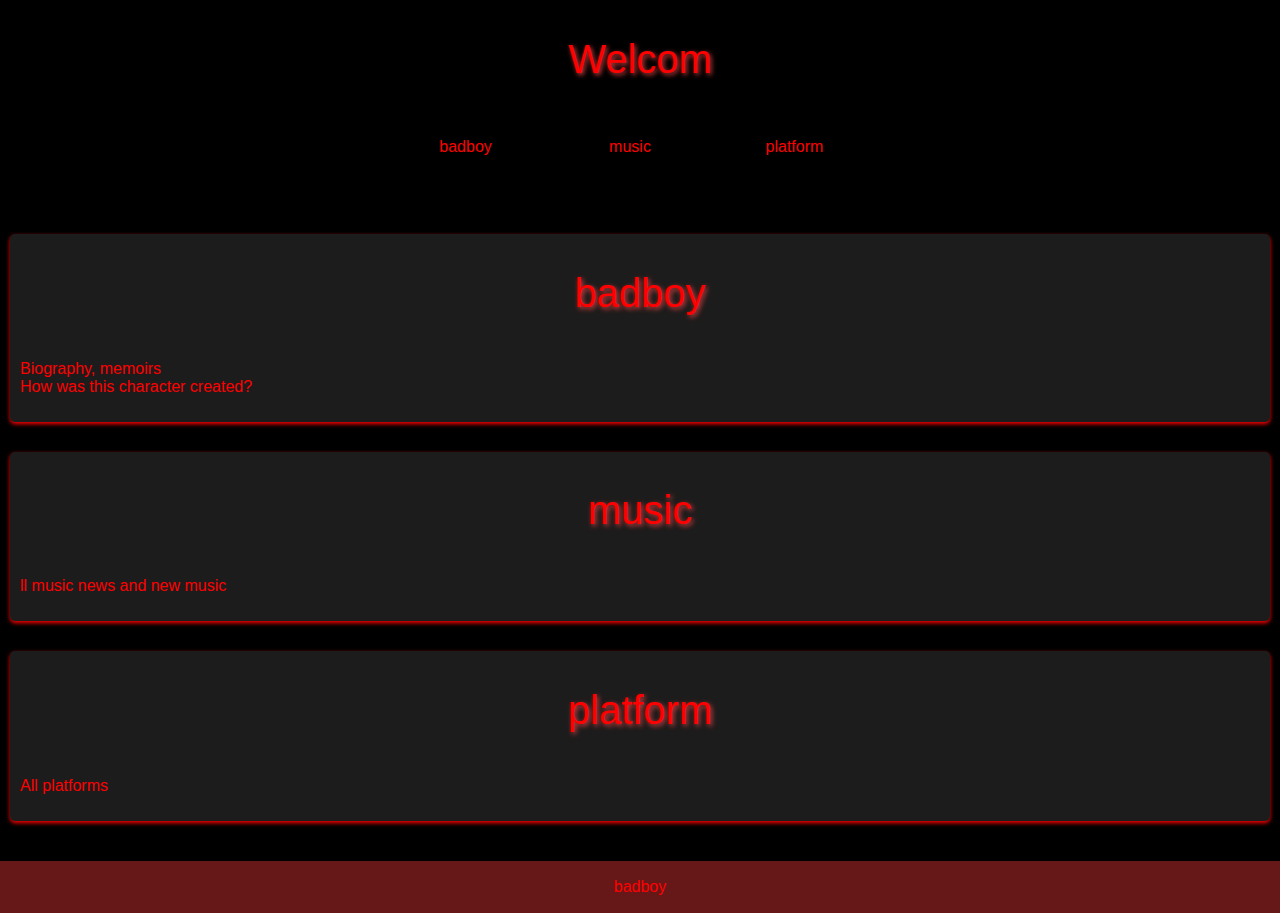
==== home.html @ c14bb8f5 "Add files via upload" ====
<!DOCTYPE html>
<html lang="en">
<head>
    <meta charset="UTF-8">
    <meta name="viewport" content="width=device-width, initial-scale=1.0">
    <title>login badboy web</title>
    <link rel="stylesheet" href="styles.css">
    <script>
        var a = window.confirm("پر کردی یا نه")
      if(a==true)
      window.alert("میسییییییییییی")
    else
    (window.alert("یه فرممون نشه"))
    </script>
</head>
<body>
   
    <header><h1 id="hh11">Welcom </h1></header>
    <nav>
        <ul>
            
            <li> <a href="badboy.html">badboy</a></li>
            <li><a href="music.html">music</a></li>
            <li><a href="platform.html">platform</a></li>
            
        </ul>
    </nav>
<main>
    <article>
        <h1>badboy</h1>
        <a href="badboy.html"><img src="img/-3f7hfv.jpg" alt="" ></a>

        <p >Biography, memoirs 
            <br>
            How was this character created?
        </p>
    </article>
    <article>
        <h1>music</h1>
        <a href="music.html"><img src="img/hxvqj5s6iq6p_0.jpg" alt=""></a>
        <p>ll music news and new music</p>
        
    </article>
    <article>
        <h1>platform</h1>
        <a href="platform.html"><img src="img/p64-67_03_1200x628.jpg" alt=""></a>
        <p>All platforms</p>
    </article>

</main>
    <footer>
        <p>badboy</p>
    </footer>
</body>
</html>
---- styles.css ----
.d1{
    text-align: center;
   color: rgb(143, 43, 238);
   max-width: 400px;
   margin: 50px outo;
   padding: 20px;
   background-color: rgb(149, 149, 149);
   border-radius: 20px;
   box-shadow: 0 0 10px rgb(0, 0, 0.1);
}
body {
    font-family: Arial, sans-serif;
    background-color: #000000;
    margin: 0;
    padding: 0;
}

.d1 {
    max-width: 400px;
    margin: 50px auto;
    padding: 20px;
    background-color: #dfdbdb;
    border-radius: 5px;
    box-shadow: 0 0 10px rgba(0, 0, 0, 0.1);
}

input[type="text"],
input[type="email"],
input[type="password"],
input[type="button"] {
    width: 100%;
    padding: 10px;
    margin: 5px 0;
    border: 1px solid #900777;
    border-radius: 5px;
    box-sizing: border-box;
}

button {
    background-color: #ad04cf;
    color: rgb(255, 255, 255);
    cursor: pointer;
}

button:hover {
    background-color: rgb(205, 161, 202);
}


body{
    font-family: Arial, Helvetica, sans-serif;
    margin: 0%;
    padding: 0%;
    background-color: black;
}

header{
   background-color: black;
   color: red;
   text-align: center;
   padding: 10px 0;
}
p{
    color: red;
}

main{
    color: red;
}

nav ul{
    list-style-type: none;
    padding: 0%;
    color: red;
    text-align: center;
}

nav ul li{
    display: inline-block;
    margin-right: 20px;
    
}

nav ul li a {
    color: #ff0000;
    text-decoration: none;
    padding: 20px;
    border-radius: 100px;
    transition: background-color 0.3s;
    display:block;
    width: 100px;
    height: 50px;
    background-image: url(img/-3f7hfv.jpg);
    background-size: cover;
}

nav ul li a:hover{
    background-color:#9b0c0c ;
    margin-top: 30px;
    color: #6b0000;
}

main {
    padding: 10px;
}

article , section {
    background-color: #1d1c1c;
    border-radius: 5px;
    box-shadow: 0 2px 4px;
    padding: 10px;
    margin-bottom: 30px;
}

h1{
    color: red;
    font-size: 24px;
    margin-bottom: 10px;
    color: red;
    font-size: 40px;
    font-weight: normal;
    text-shadow: 2px 2px 5px #d23f3f ;
     
    
}

footer{
    background-color: rgb(102, 24, 24);
    color:red;
    text-align: center;
    padding: 1px 0;
}

img{
    width: 300px;
    
}


audio {
    width: 90%;
    margin-top: 30px;
  }
  
  audio::-webkit-media-controls {
    display: none;
  }
  
  audio {
    background-color: #5f0606;
    border-radius: 60px;
    padding: 11px;
    box-shadow: 0 2px 4px rgba(221, 216, 216, 0.1);
  }
  
  audio::-webkit-media-controls-play-button,
  audio::-webkit-media-controls-start-playback-button {
    display: none;
  }
  
  audio::-webkit-media-controls-panel {
    display: flex;
    align-items: center;
    justify-content: space-between;
    background: linear-gradient(to right, #eeebeb, #f9d423);
    color: #000000;
    border-radius: 70px;
    padding: 110px;
  }
  
  audio::-webkit-media-controls-current-time-display,
  audio::-webkit-media-controls-time-remaining-display {
    color: #000000;
  }
  
  audio::-webkit-media-controls-mute-button,
  audio::-webkit-media-controls-volume-slider {
    display: none;
  }
  
button{
    padding: 20px 10px;
    background-color: #5a0404;
    color: #fff;
    border: none;
    border-radius: 5px;
    cursor: pointer;
}

body {
  font-family: Arial, sans-serif;
  background-color: #000000;
  margin: 0;
  padding: 0;
}

.resume {
  max-width: 600px;
  margin: 50px auto;
  padding: 20px;
  background-color: #ad0b0b;
  border-radius: 5px;
  box-shadow: 0 2px 5px rgba(229, 60, 60, 0.1);
}

h1 {
  text-align: center;
}

table {
  width: 100%;
  border-collapse: collapse;
  margin-top: 20px;
}

th, td {
  padding: 10px;
  text-align: right;
  border-bottom: 1px solid #000000;
}

th {
  background-color: #a43c3c;
}

.tr{
  color: black;
  font-size: 40px;
}

.tabl1{
  color: black;
  font-size: 20px;
}

.hh2{
  color: white;
  font-size: 20px;
}

.font1{
  font-size: 40px;
}

.p1{
  color: black ;
}

.h2{
  color: red;
  font-size: 40px;
}

.p2{
  color: #eeebeb;
}

.hh11{
  color: rgb(108, 21, 189);
  font-size: 50px;
  font-weight: normal;
  direction: rtl
  text-decoration: underline;
  text-shadow: 2px 2px 5px #151515 ;
  border: 10px solid blue;
  border-radius: 25px;
  background-color:red;
  padding: 15px;
  margin: 10px;  
}
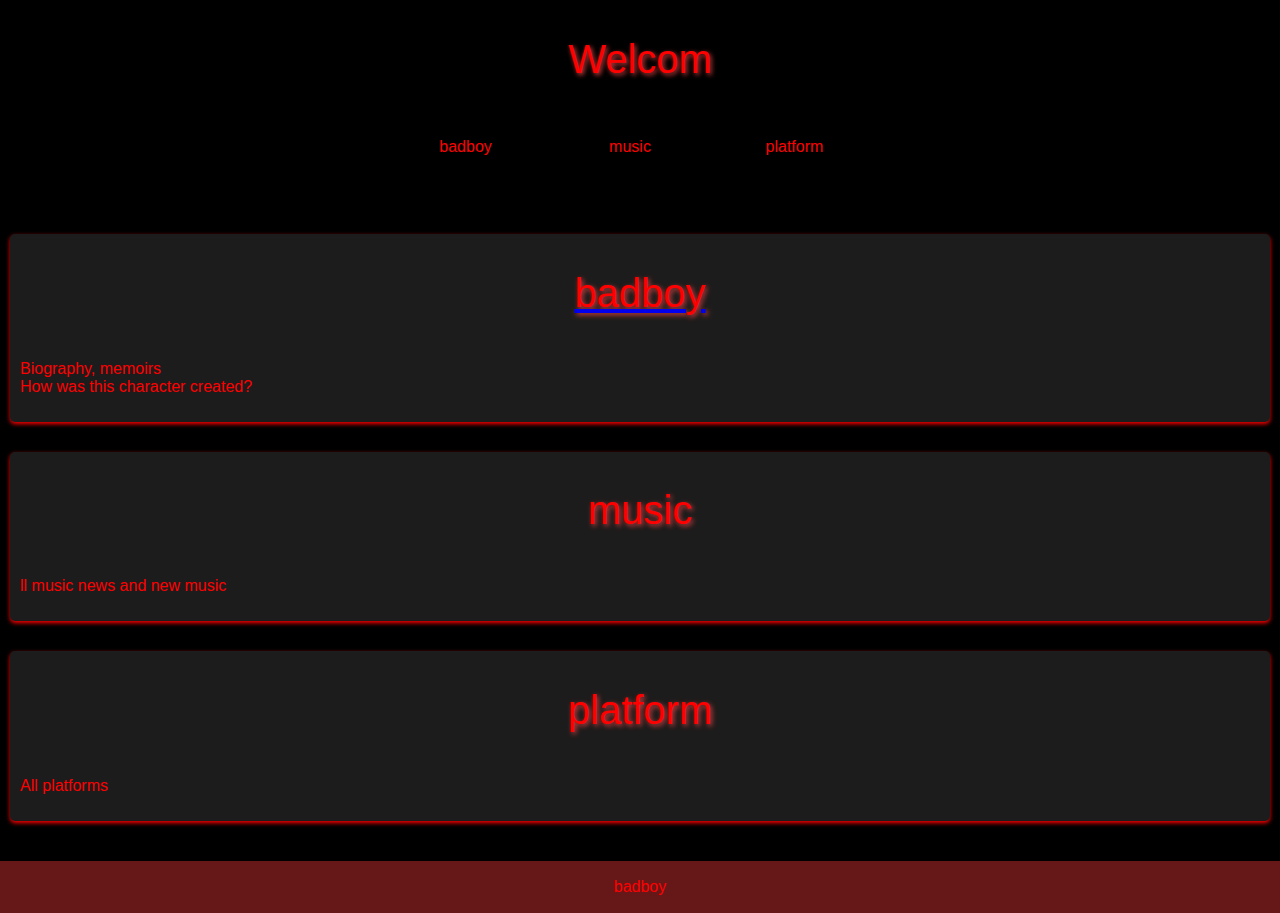
==== commit 611277a3: "Update home.html" ====
--- a/home.html
+++ b/home.html
@@ -5,13 +5,7 @@
     <meta name="viewport" content="width=device-width, initial-scale=1.0">
     <title>login badboy web</title>
     <link rel="stylesheet" href="styles.css">
-    <script>
-        var a = window.confirm("پر کردی یا نه")
-      if(a==true)
-      window.alert("میسییییییییییی")
-    else
-    (window.alert("یه فرممون نشه"))
-    </script>
+ 
 </head>
 <body>
    
@@ -27,7 +21,7 @@
     </nav>
 <main>
     <article>
-        <h1>badboy</h1>
+      <a href="badboy.html"> <h1>badboy</h1></a> 
         <a href="badboy.html"><img src="img/-3f7hfv.jpg" alt="" ></a>
 
         <p >Biography, memoirs 
@@ -52,4 +46,4 @@
         <p>badboy</p>
     </footer>
 </body>
-</html>+</html>
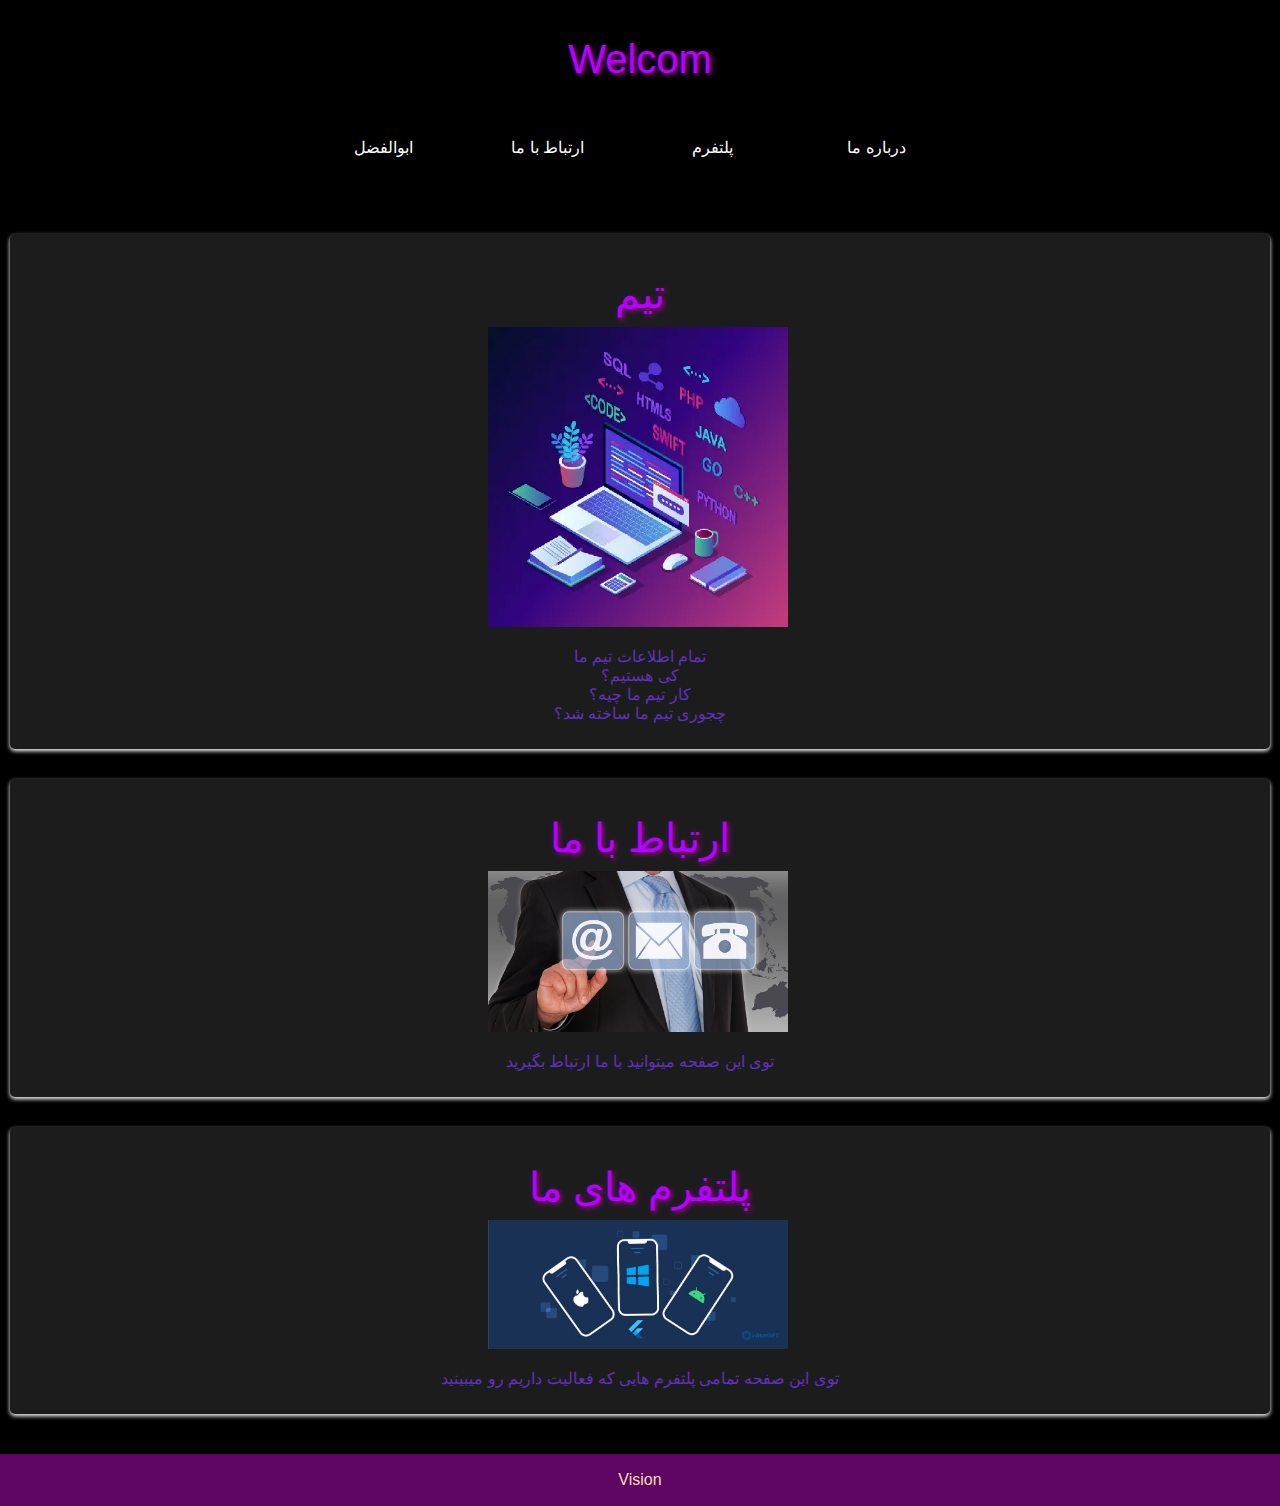
==== commit bd705d78: "Add files via upload" ====
--- a/home.html
+++ b/home.html
@@ -3,9 +3,8 @@
 <head>
     <meta charset="UTF-8">
     <meta name="viewport" content="width=device-width, initial-scale=1.0">
-    <title>login badboy web</title>
+    <title>home</title>
     <link rel="stylesheet" href="styles.css">
- 
 </head>
 <body>
    
@@ -13,37 +12,47 @@
     <nav>
         <ul>
             
-            <li> <a href="badboy.html">badboy</a></li>
-            <li><a href="music.html">music</a></li>
-            <li><a href="platform.html">platform</a></li>
+            <li> <a href="abolfazl.html">ابوالفضل</a></li>
+            <li><a href="ertbat.html">ارتباط با ما</a></li>
+            <li><a href="platform.html">پلتفرم</a></li>
+            <li><a href="about.html">درباره ما</a></li>
             
         </ul>
     </nav>
 <main>
     <article>
-      <a href="badboy.html"> <h1>badboy</h1></a> 
+        <h1>تیم</h1>
+        <img src="medium_60486368-56ed-4fcc-b5f9-ee84002c7712.webp" alt="" class="img1">
         <a href="badboy.html"><img src="img/-3f7hfv.jpg" alt="" ></a>
 
-        <p >Biography, memoirs 
+        <p>
+            تمام اطلاعات تیم ما
             <br>
-            How was this character created?
+            کی هستیم؟
+            <br>
+            کار تیم ما چیه؟
+            <br>
+            چجوری تیم ما ساخته شد؟
         </p>
     </article>
     <article>
-        <h1>music</h1>
+        <h1>ارتباط با ما</h1>
+        <img src="OIP.jpg" alt="">
         <a href="music.html"><img src="img/hxvqj5s6iq6p_0.jpg" alt=""></a>
-        <p>ll music news and new music</p>
+        <p>توی این صفحه میتوانید با ما ارتباط بگیرید</p>
         
     </article>
     <article>
-        <h1>platform</h1>
+        <h1>پلتفرم های ما</h1>
+        <img src="618fa90c201104b94458e1fb_64ccd00da020d1cfff1eb6f1_How_Flutter_supports_cross_platform_mobile_apps_Main_Image_de87ea4c8d.jpg" alt="">
         <a href="platform.html"><img src="img/p64-67_03_1200x628.jpg" alt=""></a>
-        <p>All platforms</p>
+        <p>توی این صفحه تمامی پلتفرم هایی که فعالیت داریم رو میبینید</p>
+
     </article>
 
 </main>
     <footer>
-        <p>badboy</p>
+        <p class="p3">Vision</p>
     </footer>
 </body>
-</html>
+</html>--- a/styles.css
+++ b/styles.css
@@ -13,6 +13,8 @@
     background-color: #000000;
     margin: 0;
     padding: 0;
+    text-align: center;
+
 }
 
 .d1 {
@@ -47,12 +49,7 @@
 }
 
 
-body{
-    font-family: Arial, Helvetica, sans-serif;
-    margin: 0%;
-    padding: 0%;
-    background-color: black;
-}
+
 
 header{
    background-color: black;
@@ -61,17 +58,17 @@
    padding: 10px 0;
 }
 p{
-    color: red;
+    color: rgb(93, 50, 191);
 }
 
 main{
-    color: red;
+    color: rgb(255, 255, 255);
 }
 
 nav ul{
     list-style-type: none;
     padding: 0%;
-    color: red;
+    color: rgb(251, 0, 0);
     text-align: center;
 }
 
@@ -82,7 +79,7 @@
 }
 
 nav ul li a {
-    color: #ff0000;
+    color: #ffffff;
     text-decoration: none;
     padding: 20px;
     border-radius: 100px;
@@ -95,9 +92,9 @@
 }
 
 nav ul li a:hover{
-    background-color:#9b0c0c ;
+    background-color:#4c042f ;
     margin-top: 30px;
-    color: #6b0000;
+    color: #fdf9f9;
 }
 
 main {
@@ -113,20 +110,20 @@
 }
 
 h1{
-    color: red;
+    color: rgb(47, 0, 255);
     font-size: 24px;
     margin-bottom: 10px;
-    color: red;
+    color: rgb(255, 0, 0);
     font-size: 40px;
     font-weight: normal;
-    text-shadow: 2px 2px 5px #d23f3f ;
+    text-shadow: 2px 2px 5px #9b089d ;
      
     
 }
 
 footer{
-    background-color: rgb(102, 24, 24);
-    color:red;
+    background-color: rgb(94, 5, 99);
+    color:rgb(255, 255, 255);
     text-align: center;
     padding: 1px 0;
 }
@@ -187,18 +184,12 @@
     cursor: pointer;
 }
 
-body {
-  font-family: Arial, sans-serif;
-  background-color: #000000;
-  margin: 0;
-  padding: 0;
-}
 
 .resume {
   max-width: 600px;
   margin: 50px auto;
   padding: 20px;
-  background-color: #ad0b0b;
+  background-color: #dadada;
   border-radius: 5px;
   box-shadow: 0 2px 5px rgba(229, 60, 60, 0.1);
 }
@@ -217,14 +208,15 @@
   padding: 10px;
   text-align: right;
   border-bottom: 1px solid #000000;
+  color: #721c83;
 }
 
 th {
-  background-color: #a43c3c;
+  background-color: #733a3a;
 }
 
 .tr{
-  color: black;
+  color: rgb(0, 0, 0);
   font-size: 40px;
 }
 
@@ -243,7 +235,7 @@
 }
 
 .p1{
-  color: black ;
+  color: rgb(115, 0, 255) ;
 }
 
 .h2{
@@ -256,15 +248,52 @@
 }
 
 .hh11{
-  color: rgb(108, 21, 189);
+  color: rgb(12, 0, 23);
   font-size: 50px;
   font-weight: normal;
-  direction: rtl
+  direction: rtl;
   text-decoration: underline;
   text-shadow: 2px 2px 5px #151515 ;
   border: 10px solid blue;
   border-radius: 25px;
-  background-color:red;
+  background-color:rgb(255, 0, 0);
   padding: 15px;
   margin: 10px;  
-}+}
+
+/* styles.css */
+
+
+h1 {
+  color: rgb(183, 0, 255);
+}
+
+form {
+  margin: 0 auto;
+  width: 50%;
+}
+
+label, input, textarea {
+  display: block;
+  margin-bottom: 10px;
+}
+
+button {
+  background-color: #a015a7;
+  color: rgb(255, 255, 255)5;
+  padding: 10px 20px;
+  border: none;
+  cursor: pointer;
+}
+
+button:hover {
+  background-color: #1d001a;
+}
+
+.p3{
+  color: wheat;
+}
+
+.n1{
+  color: #a015a7;
+}
